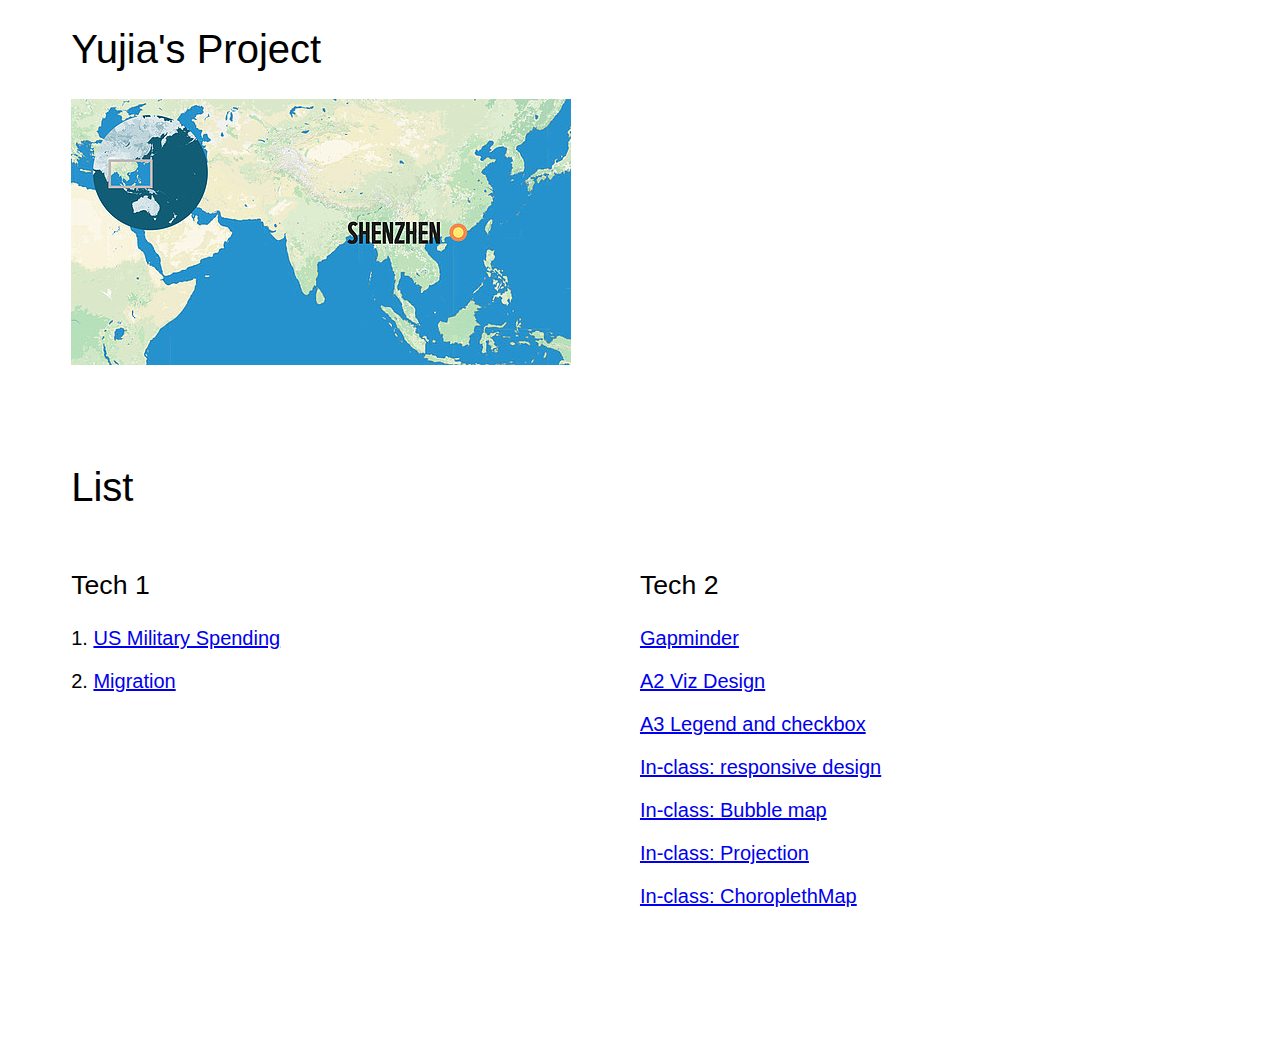
==== index.html @ 67dc05f0 "in class practice: map" ====
<!DOCTYPE html>
<html>
  <head>
    <meta charset="utf-8" />
    <link rel="stylesheet" href="./style.css">
  </head>
  <body>
    <h1>Yujia's Project</h1>
    <img src="shenzhen_170503_596777.jpg" alt="alternatetext">
    <h2>List</h2>
    <div class="row">
      <div class="column" id="column1">
        <h3>Tech 1</h3>
        <p>1. <a href="./Tech1/Tech1Final/index.html" target="blank">US Military Spending</a></p>
        <p>2. <a href="./Tech1/Migration/index.html" target="blank">Migration</a></p>
      </div>
      <div class="column" id="column2">
        <h3>Tech 2</h3>
        <p><a href="./Tech2/A2/A2_index.html" target="blank">Gapminder</a></p>
        <p><a href="./Tech2/A2_Design/A2_D_index.html" target="blank">A2 Viz Design</a></p>
        <p><a href="./Tech2/YouTubeTrendingVideos-Demonstration/index.html" target="blank">A3 Legend and checkbox</a></p>
        <p><a href="./Tech2/YouTubeResponsive/index.html" target="blank">In-class: responsive design</a></p>
        <p><a href="./Tech2/BubbleMap/index.html" target="blank">In-class: Bubble map</a></p>
        <p><a href="./Tech2/Mercator/index.html" target="blank">In-class: Projection</a></p>
        <p><a href="./Tech2/ChoroplethMap/index.html" target="blank">In-class: ChoroplethMap</a></p>
      </div>
    </div>
  </body>
  
  
  
  </html>
---- style.css ----
html, body {
    font-family:'Gill Sans', 'Gill Sans MT', Calibri, 'Trebuchet MS', sans-serif;
}

img{
    margin-left: 5%;
    margin-bottom: 5%;
}
h1{
    font-weight: 200;
    margin-left: 5%;
    font-size: 30pt;
    
}

h2{
    font-weight:200;
    margin-left: 5%;
    font-size: 30pt;
}

h3{
    font-weight:50;
    font-size: 20pt;
}

p{
    font-size:15pt;
}
.column {
    /* margin-left: 10px;
    margin-right:10px; */
    margin-left: 5%;
    float: left;
    width: 40%;
    margin-bottom: 10%;
    
}

.row:after {
    content: "";
    display: table;
    clear: both;
}

/* #column1{
    border-right-style: solid;

} */

/* #column2{
    
} */

  /* Clear floats after the columns *
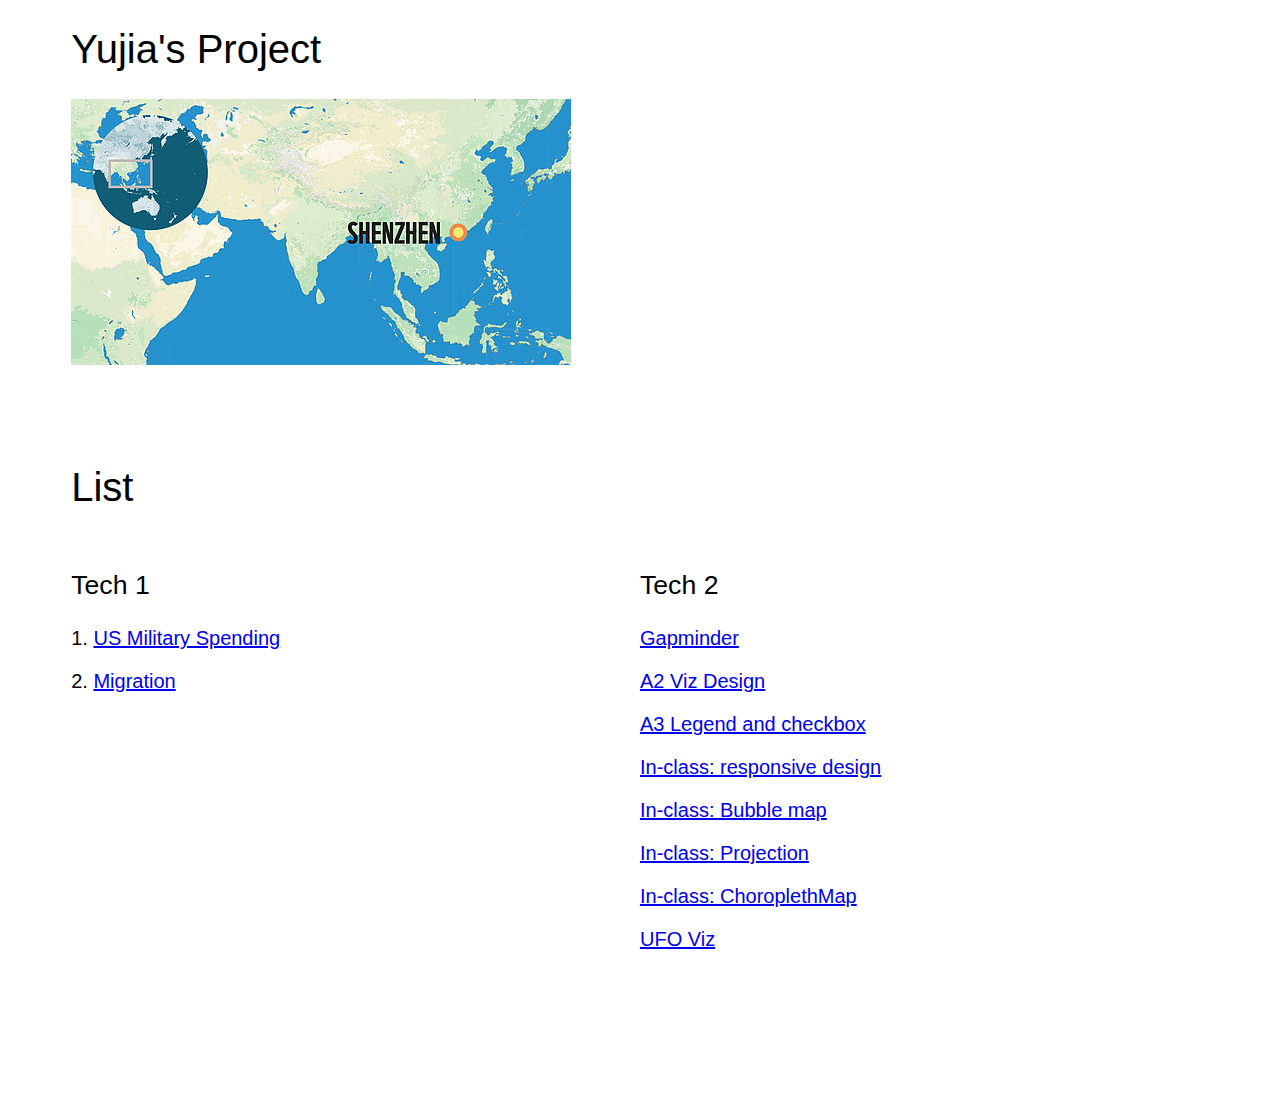
==== commit 00738565: "Upload UFO viz" ====
--- a/index.html
+++ b/index.html
@@ -23,6 +23,8 @@
         <p><a href="./Tech2/BubbleMap/index.html" target="blank">In-class: Bubble map</a></p>
         <p><a href="./Tech2/Mercator/index.html" target="blank">In-class: Projection</a></p>
         <p><a href="./Tech2/ChoroplethMap/index.html" target="blank">In-class: ChoroplethMap</a></p>
+        <p><a href="./Tech2/UFO_InteractiveViz/index.html" target="blank">UFO Viz</a></p>
+
       </div>
     </div>
   </body>
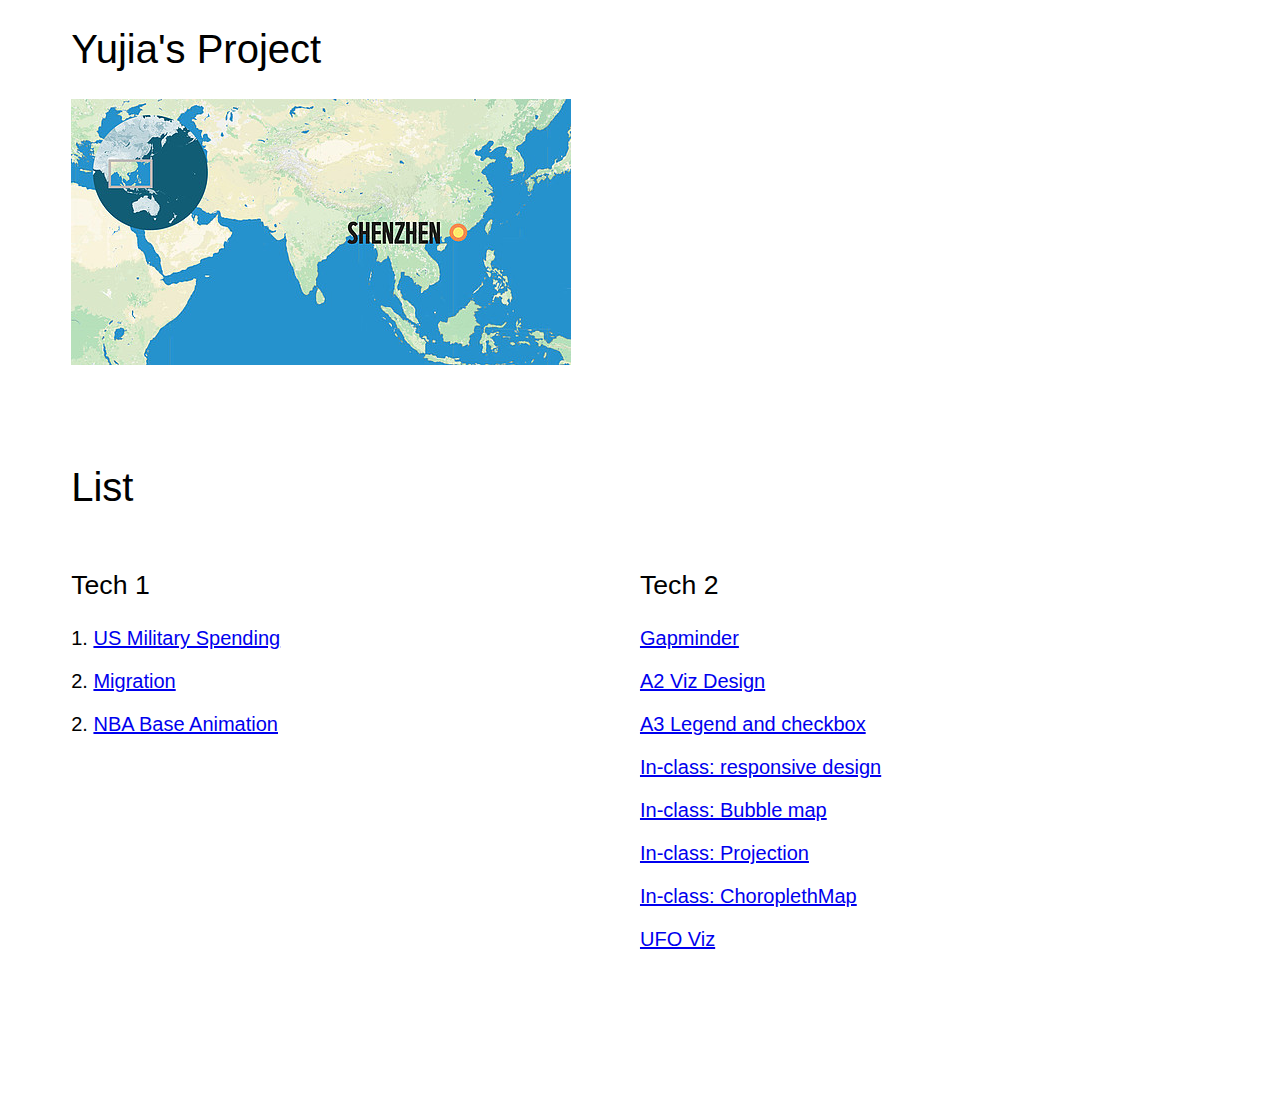
==== commit c7f546cf: "upload NBA Viz" ====
--- a/index.html
+++ b/index.html
@@ -13,6 +13,7 @@
         <h3>Tech 1</h3>
         <p>1. <a href="./Tech1/Tech1Final/index.html" target="blank">US Military Spending</a></p>
         <p>2. <a href="./Tech1/Migration/index.html" target="blank">Migration</a></p>
+        <p>2. <a href="./Tech1/NBA_Viz/index.html" target="blank">NBA Base Animation</a></p>
       </div>
       <div class="column" id="column2">
         <h3>Tech 2</h3>
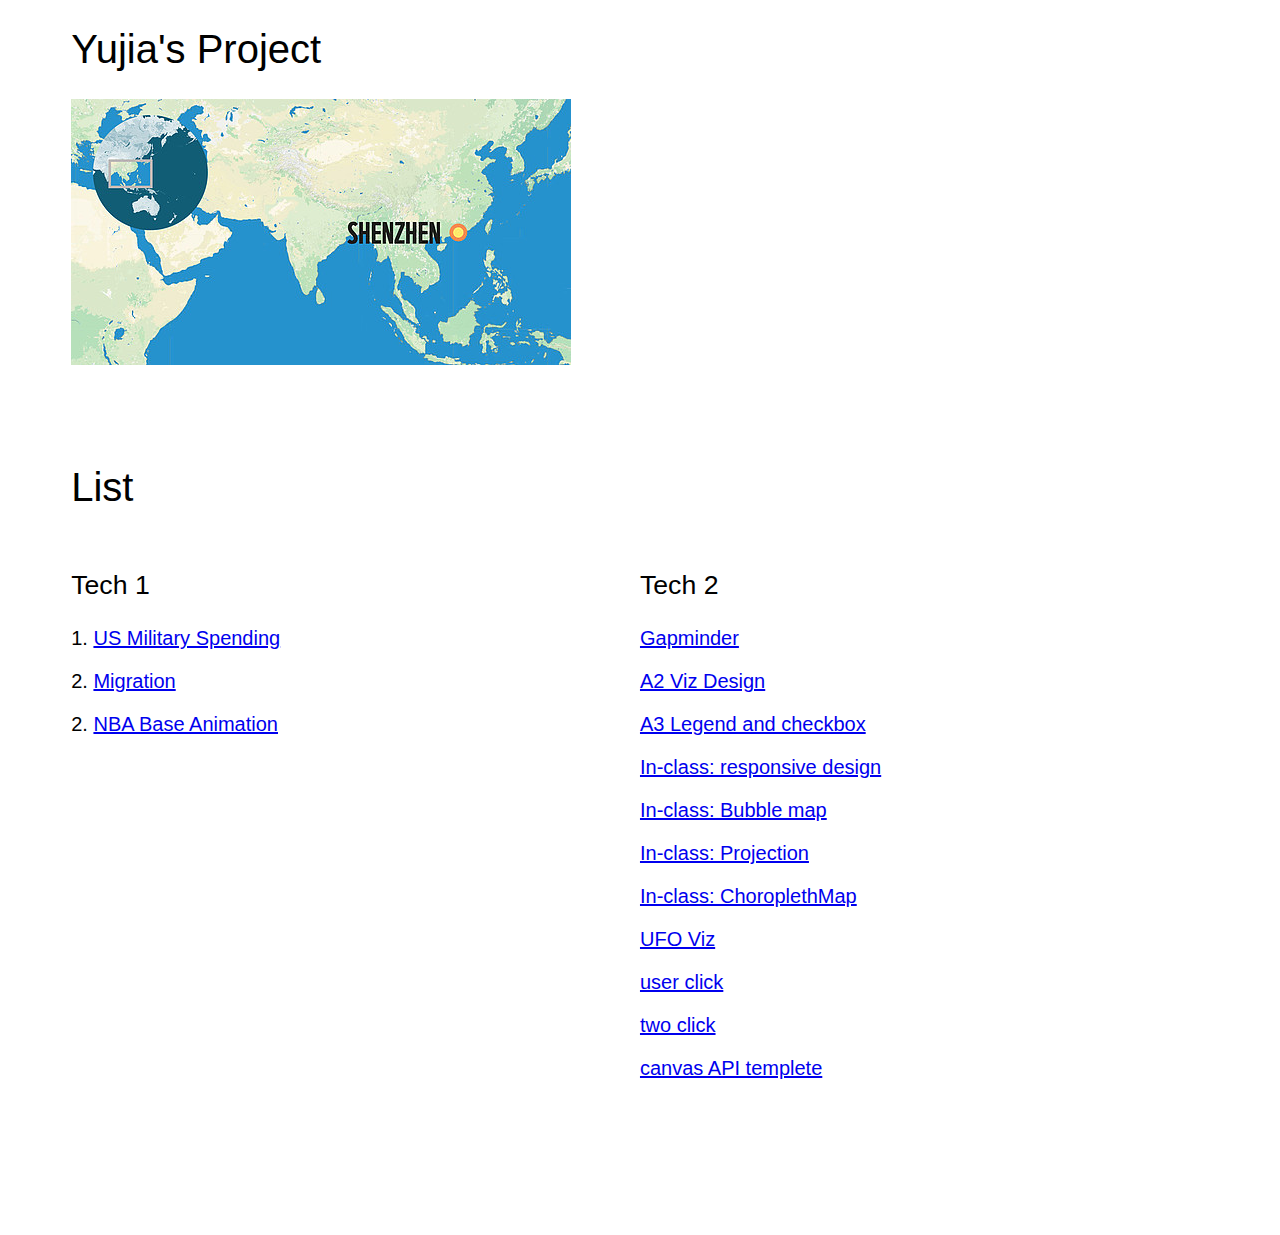
==== commit 3c10c1ba: "Canvas API" ====
--- a/index.html
+++ b/index.html
@@ -25,6 +25,10 @@
         <p><a href="./Tech2/Mercator/index.html" target="blank">In-class: Projection</a></p>
         <p><a href="./Tech2/ChoroplethMap/index.html" target="blank">In-class: ChoroplethMap</a></p>
         <p><a href="./Tech2/UFO_InteractiveViz/index.html" target="blank">UFO Viz</a></p>
+        <p><a href="./Tech2/UserClick/index.html" target="blank">user click</a></p>
+        <p><a href="./Tech2/TwoClickCounters/index.html" target="blank">two click</a></p>
+        <p><a href="./Tech2/CanvasAPI_Template/index.html" target="blank">canvas API templete</a></p>
+
 
       </div>
     </div>
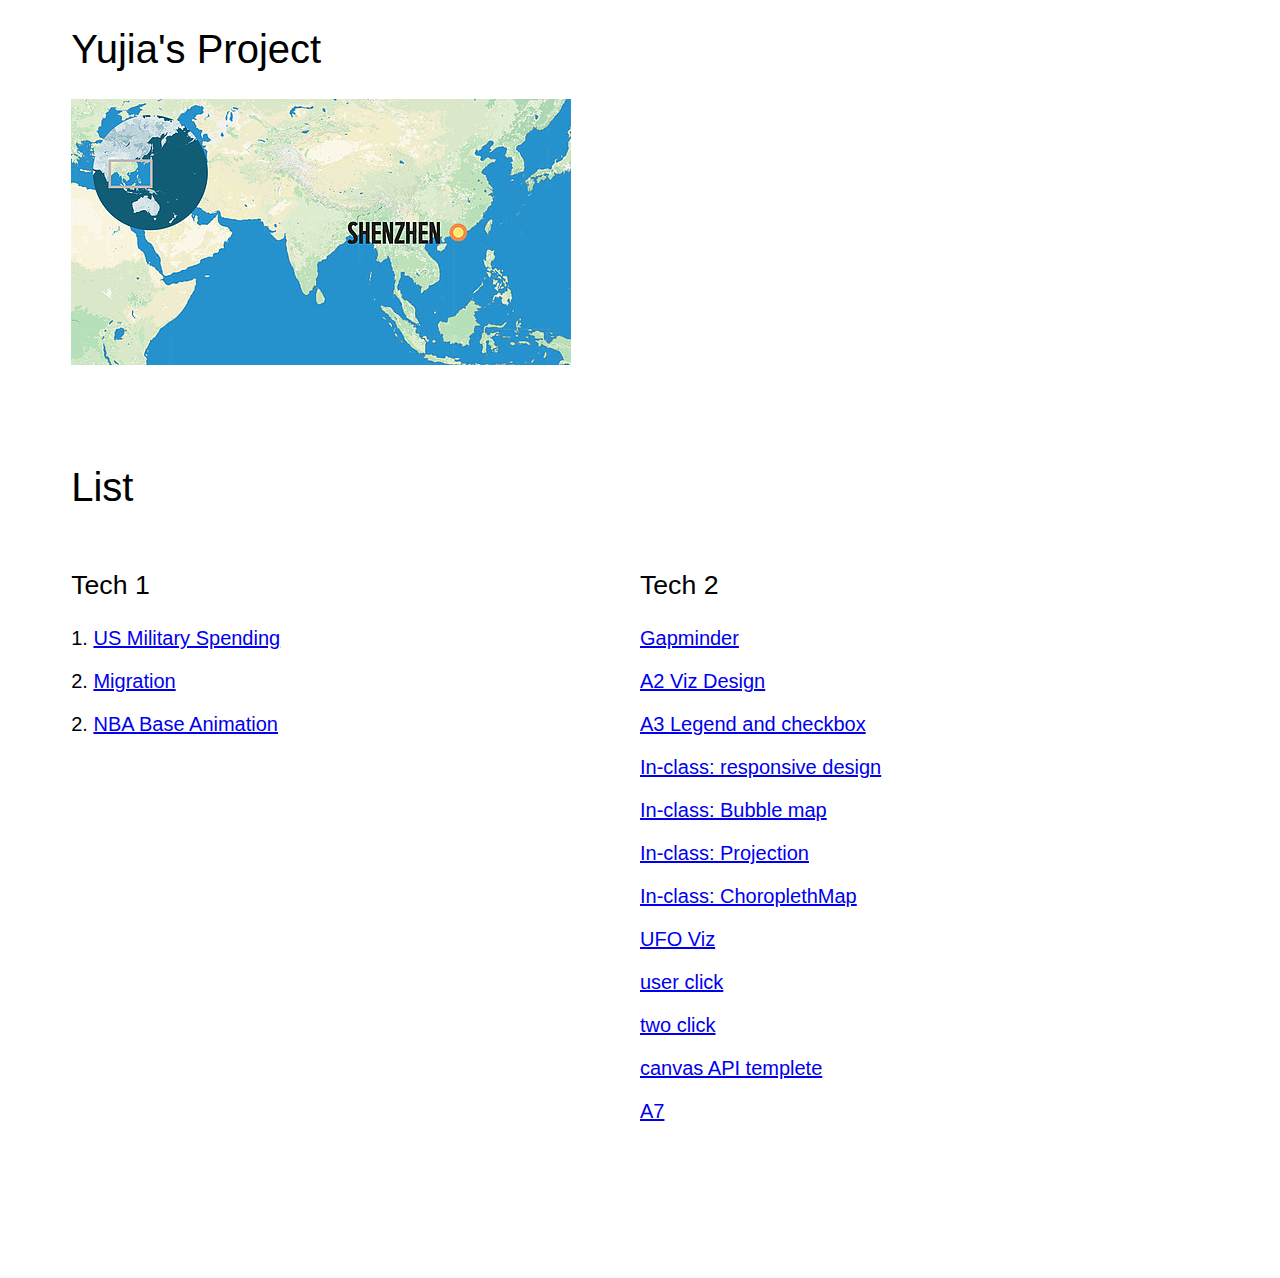
==== commit a714b07d: "A7" ====
--- a/index.html
+++ b/index.html
@@ -28,7 +28,7 @@
         <p><a href="./Tech2/UserClick/index.html" target="blank">user click</a></p>
         <p><a href="./Tech2/TwoClickCounters/index.html" target="blank">two click</a></p>
         <p><a href="./Tech2/CanvasAPI_Template/index.html" target="blank">canvas API templete</a></p>
-
+        <p><a href="./Tech2/A7/index.html" target="blank">A7</a></p>
 
       </div>
     </div>
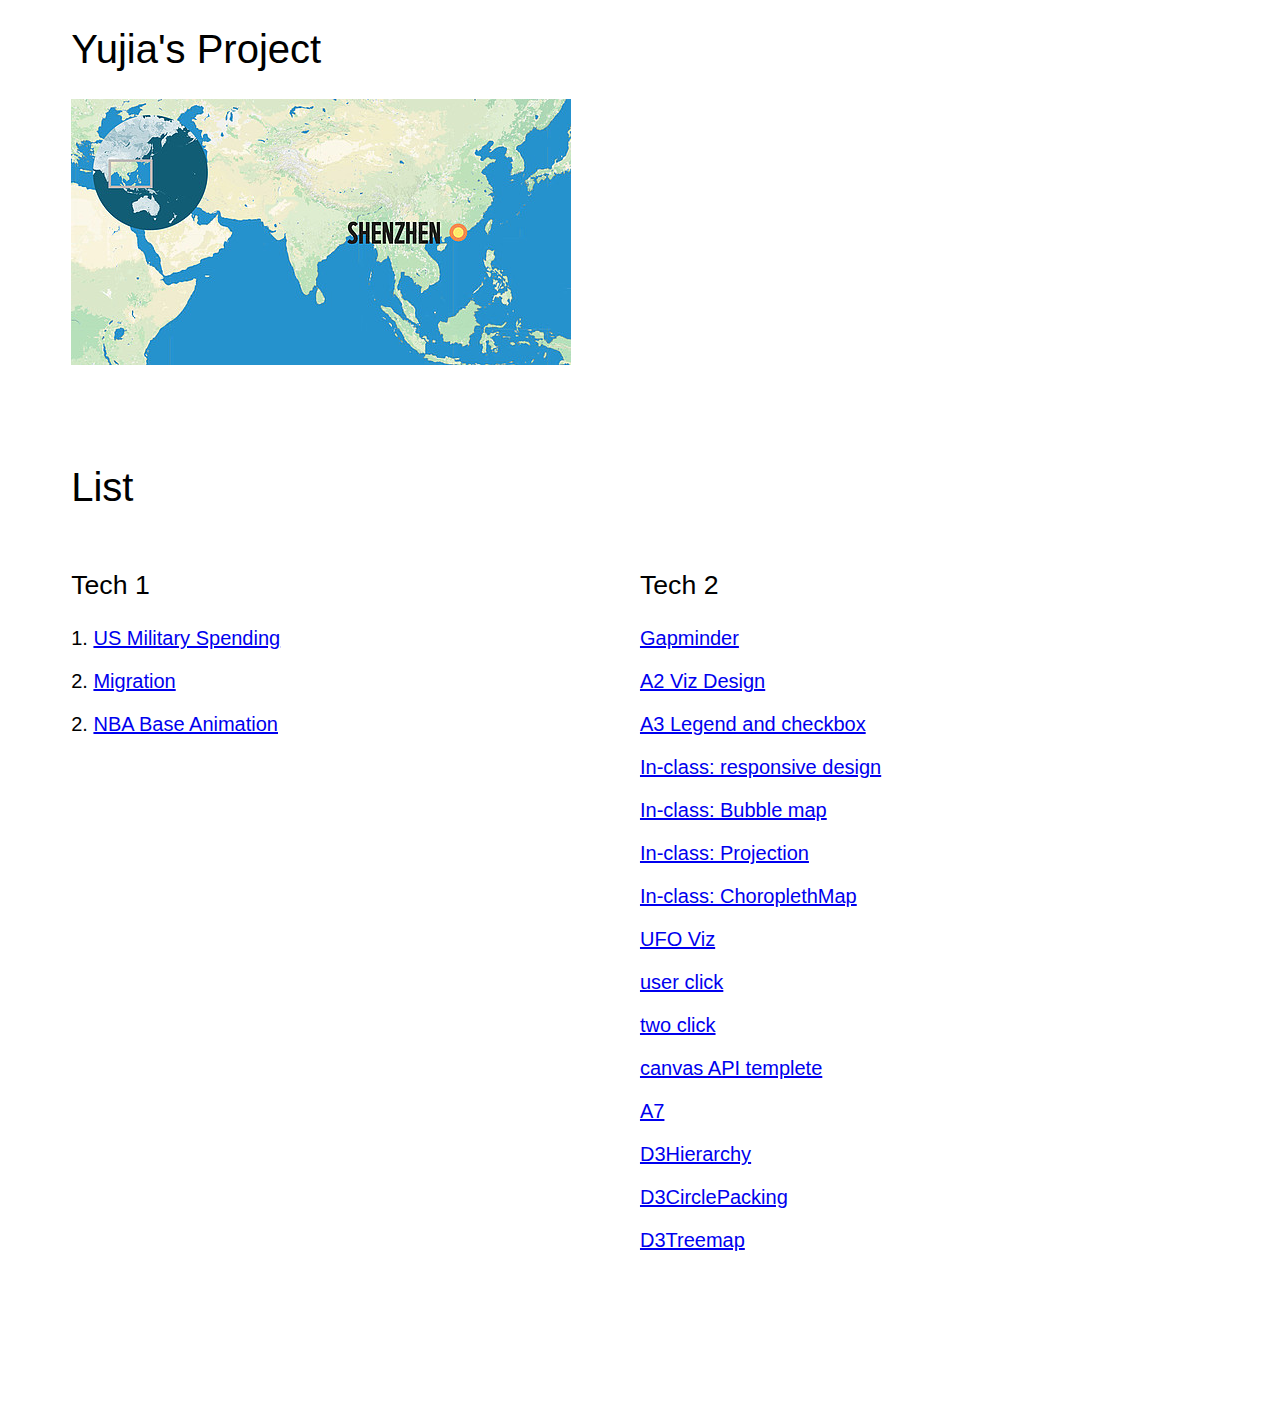
==== commit 024d38de: "in class" ====
--- a/index.html
+++ b/index.html
@@ -29,6 +29,9 @@
         <p><a href="./Tech2/TwoClickCounters/index.html" target="blank">two click</a></p>
         <p><a href="./Tech2/CanvasAPI_Template/index.html" target="blank">canvas API templete</a></p>
         <p><a href="./Tech2/A7/index.html" target="blank">A7</a></p>
+        <p><a href="./Tech2/D3Hierarchy/index.html" target="blank">D3Hierarchy</a></p>
+        <p><a href="./Tech2/D3CirclePacking/index.html" target="blank">D3CirclePacking</a></p>
+        <p><a href="./Tech2/D3Treemap/index.html" target="blank">D3Treemap</a></p>
 
       </div>
     </div>
